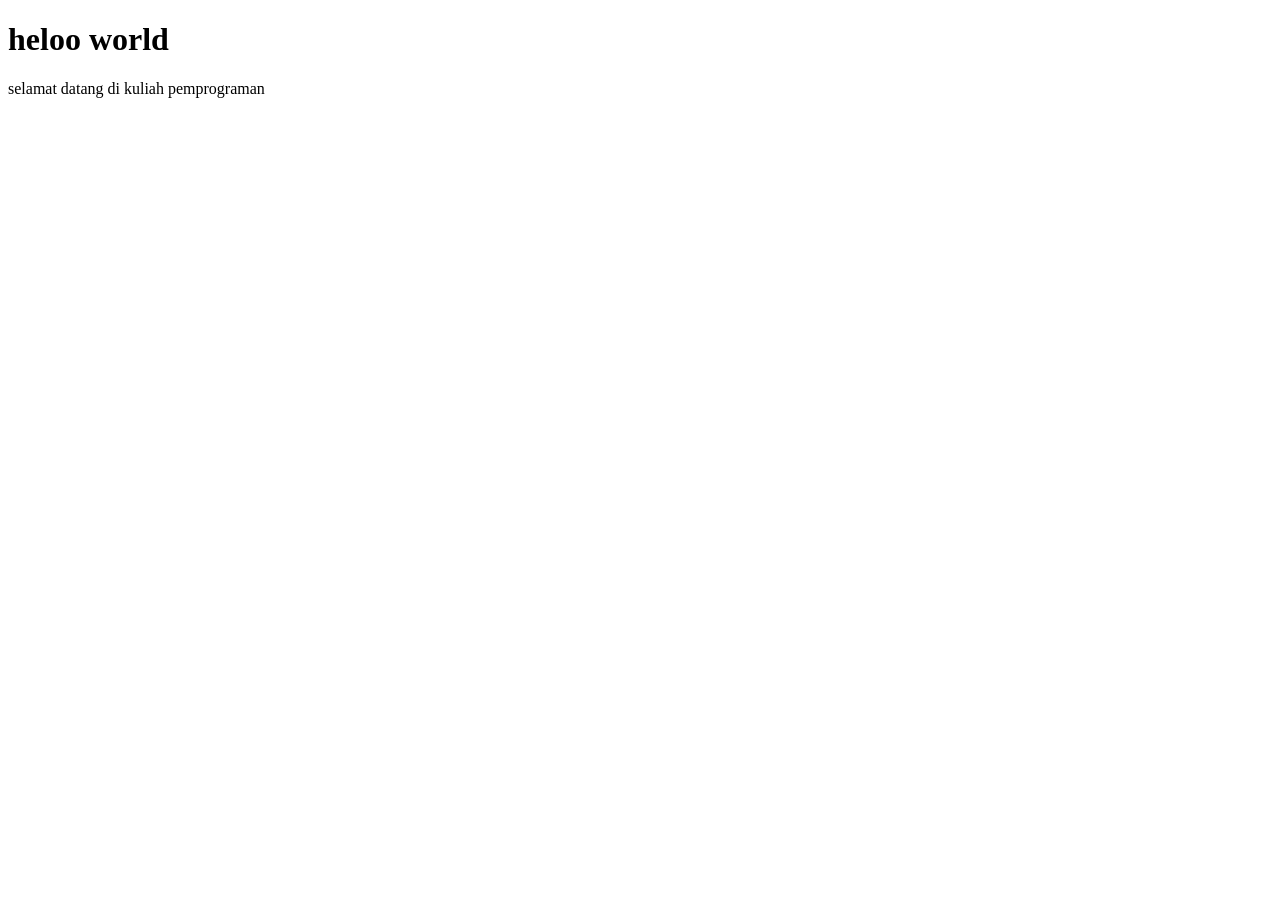
==== HTML/pertemuan2/index.html @ fe134148 "“belajarhtml”" ====
<!DOCTYPE html>
<html lang="en">
<head>
    <meta charset="UTF-8">
    <meta name="viewport" content="width=device-width, initial-scale=1.0">
    <link rel="stylesheet" href="../pertemuan2/style.css">
    <title>pemprograman</title>
</head>
<body>
    <h1>heloo world</h1>
    <p>selamat datang di kuliah pemprograman</p>


    <script src="../pertemuan2/script.js"></script>
    
</body>
</html>
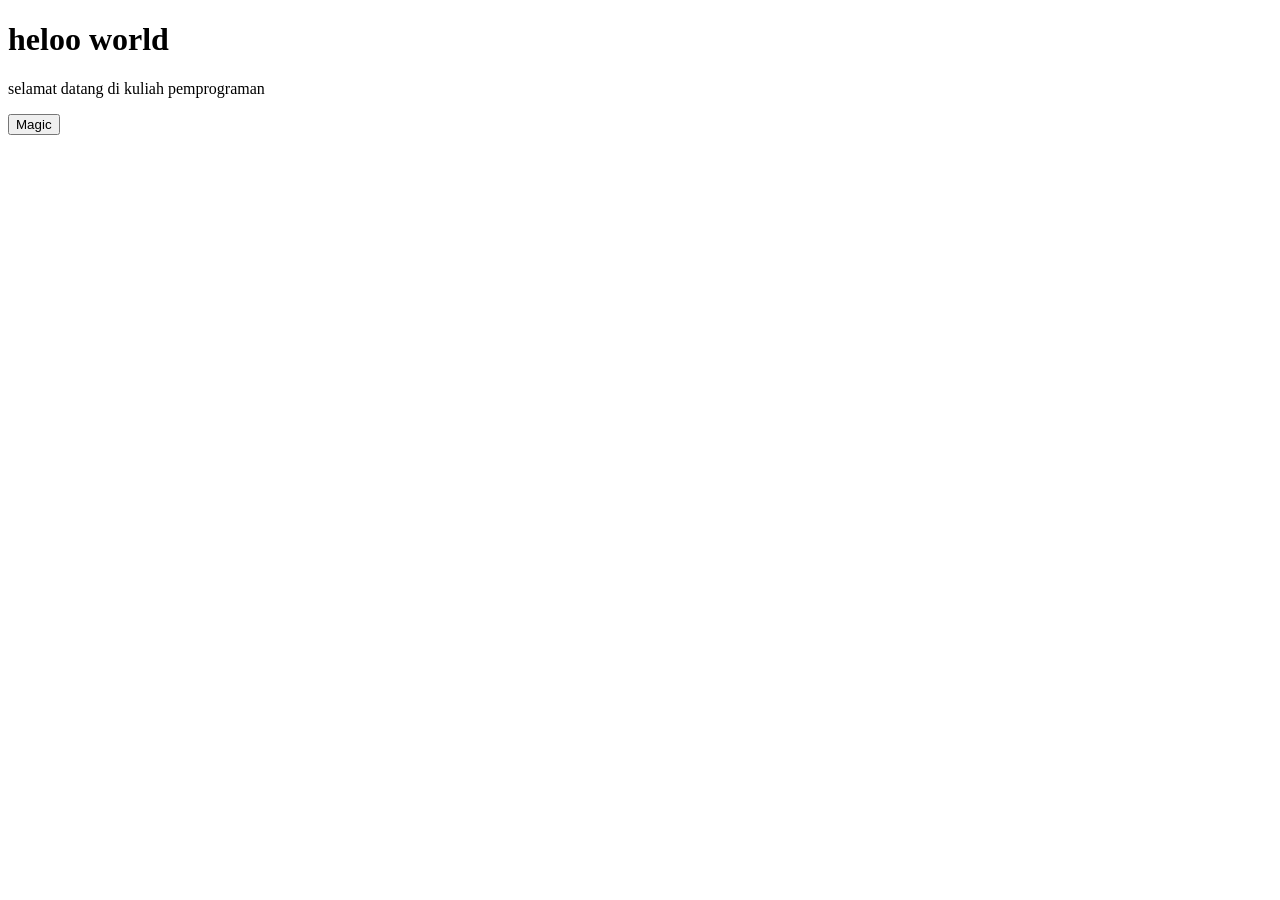
==== commit 080ea9d5: "“belajarhtml”" ====
--- a/HTML/pertemuan2/index.html
+++ b/HTML/pertemuan2/index.html
@@ -7,8 +7,10 @@
     <title>pemprograman</title>
 </head>
 <body>
-    <h1>heloo world</h1>
-    <p>selamat datang di kuliah pemprograman</p>
+    <h1 id="judul">heloo world</h1>
+    <p id="paragraft">selamat datang di kuliah pemprograman</p>
+
+    <button id="button">Magic</button>
 
 
     <script src="../pertemuan2/script.js"></script>
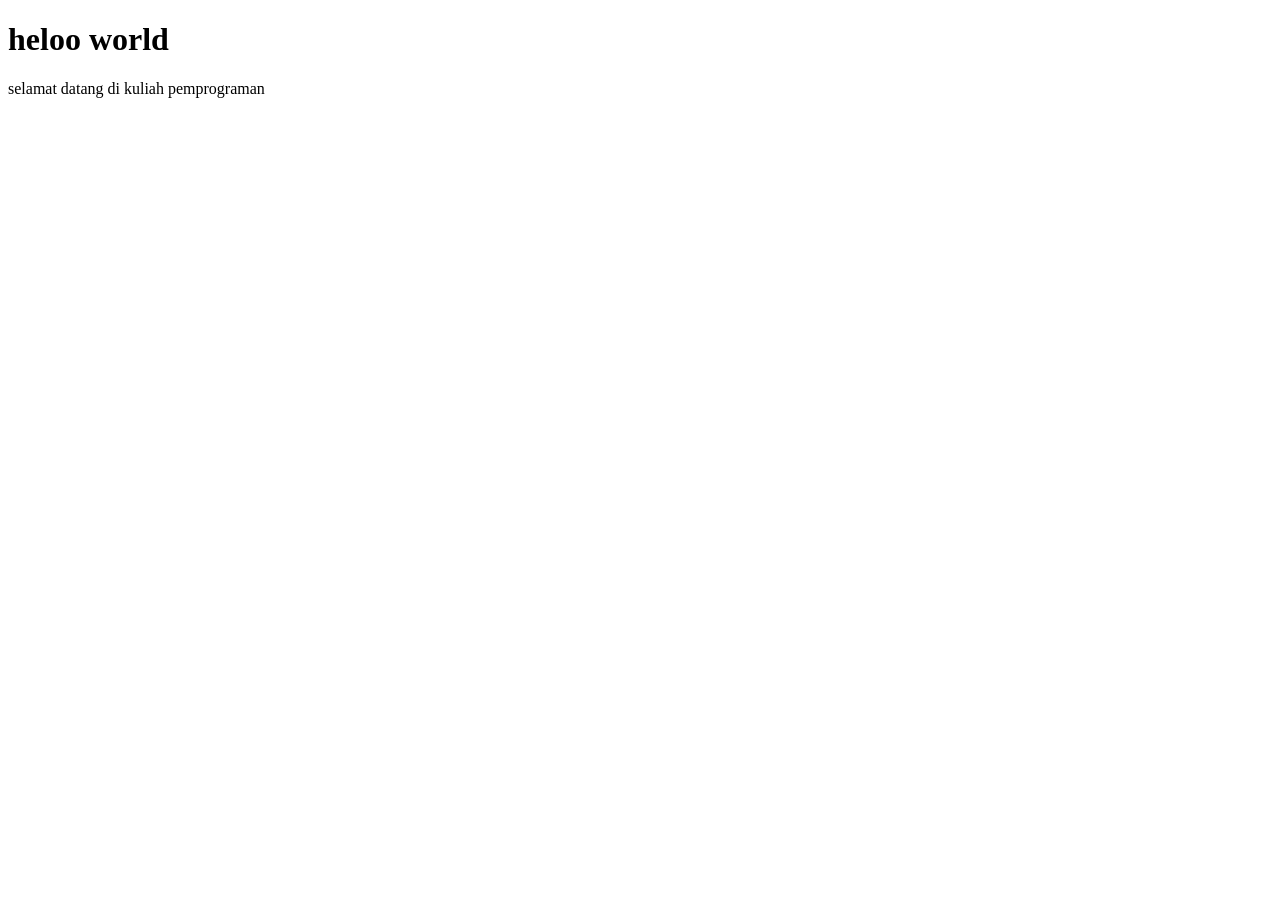
==== commit e3738c41: "Initial commit" ====
--- a/HTML/pertemuan2/index.html
+++ b/HTML/pertemuan2/index.html
@@ -3,17 +3,11 @@
 <head>
     <meta charset="UTF-8">
     <meta name="viewport" content="width=device-width, initial-scale=1.0">
-    <link rel="stylesheet" href="../pertemuan2/style.css">
     <title>pemprograman</title>
 </head>
 <body>
-    <h1 id="judul">heloo world</h1>
-    <p id="paragraft">selamat datang di kuliah pemprograman</p>
-
-    <button id="button">Magic</button>
-
-
-    <script src="../pertemuan2/script.js"></script>
+    <h1>heloo world</h1>
+    <p>selamat datang di kuliah pemprograman</p>
     
 </body>
 </html>
